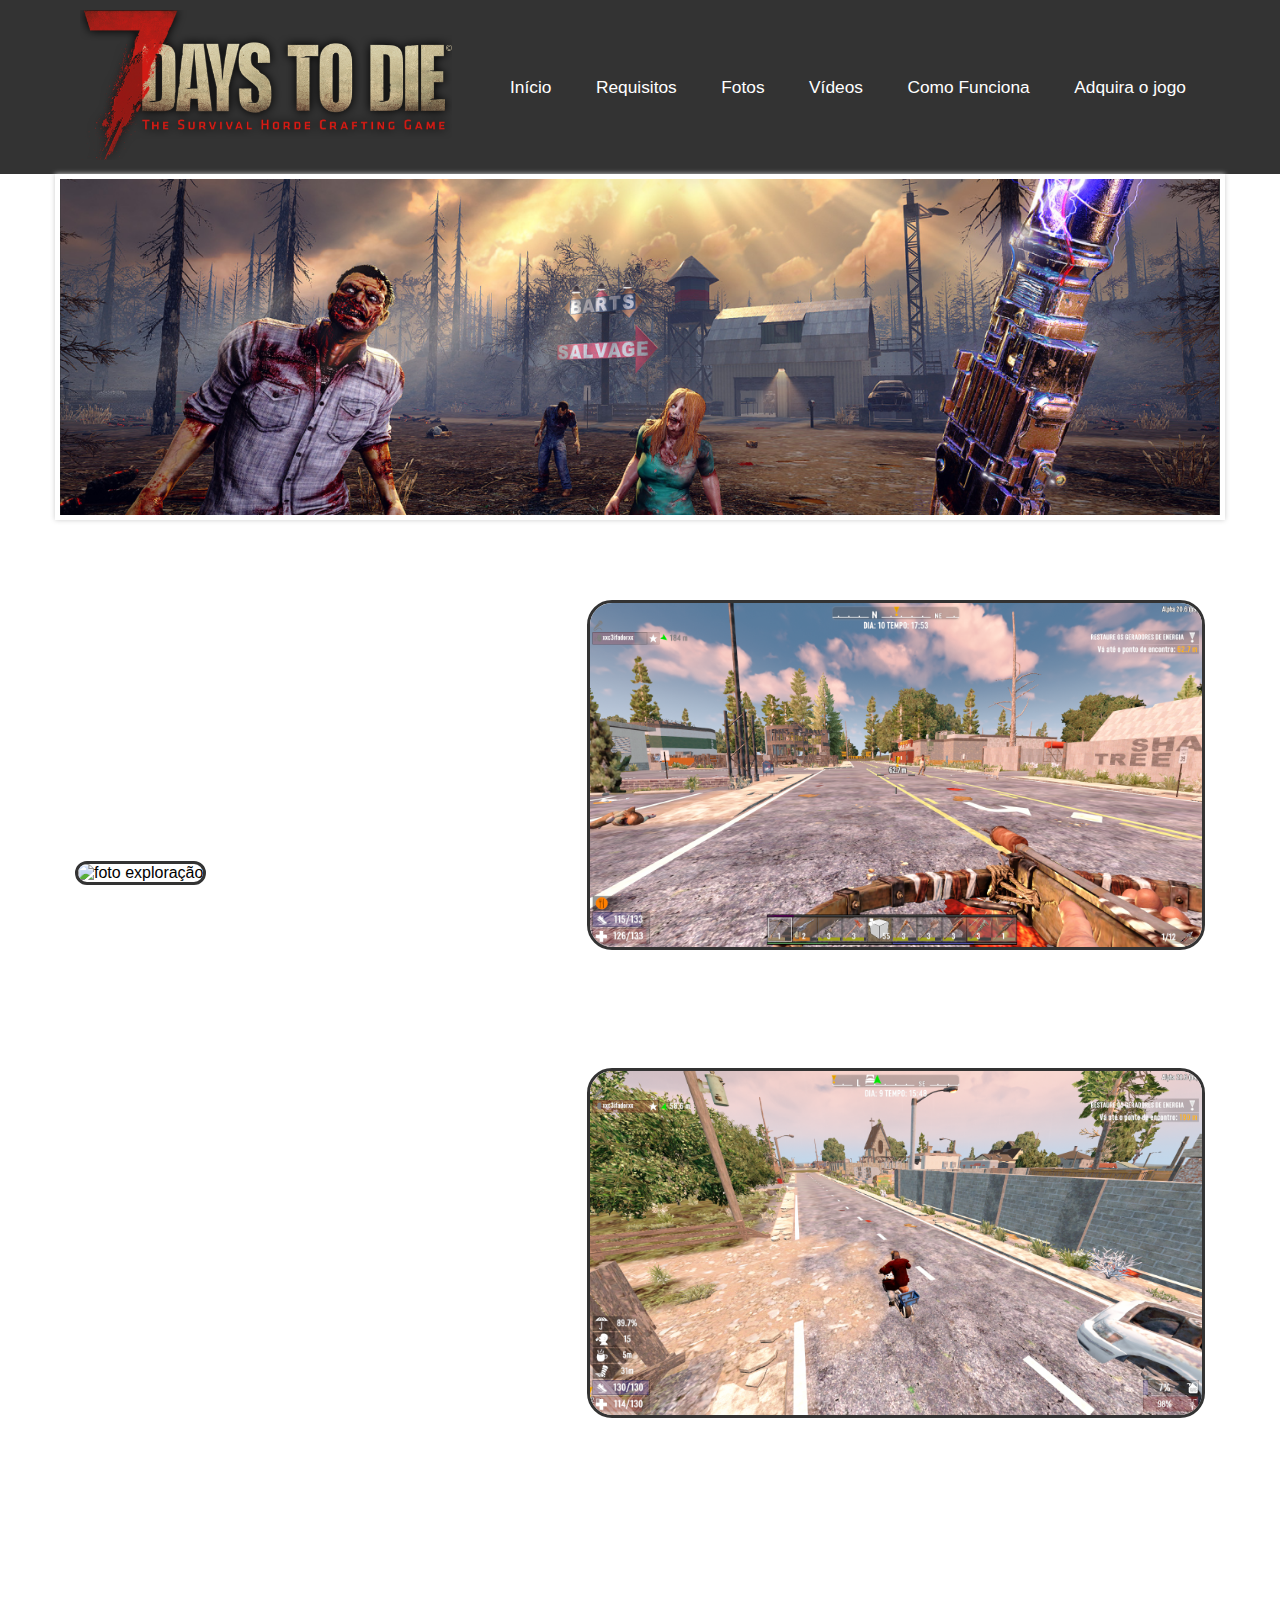
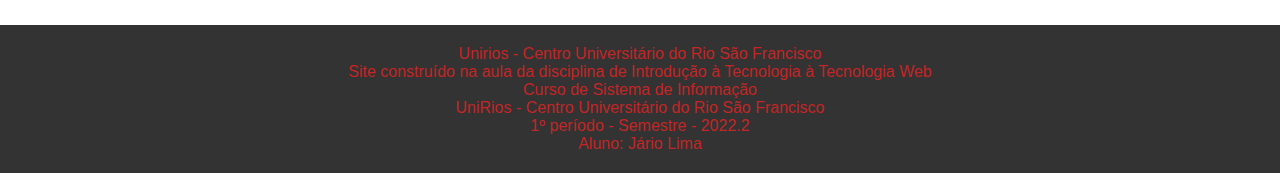
==== index.html @ 2aaf03f0 "Mudança nos diretórios" ====
<!DOCTYPE html>
<html lang="pt-br">

<head>
    <meta charset="UTF-8">
    <meta http-equiv="X-UA-Compatible" content="IE=edge">
    <meta name="viewport" content="width=device-width, initial-scale=1.0">
    <title>7 Day to Die</title>
    <link rel="stylesheet" href="/css/style.css">
    <link rel="stylesheet" href="/plugins/magnific.popup.css">
    <link rel="stylesheet" href="/plugins/jquery.bxslider.css">
    <script src="/plugins/jquery.min.js"></script>
    <script src="/plugins/jquery.bxslider.min.js"></script>

    <script>
        $(document).ready(function () {
            $('#slider').bxSlider({
                mode: 'horizontal',
                speed: '500',
                auto: true,
                pager: false,
            });
        });
    </script>
</head>

<body>
    <header id="cabecalho">
        <div class="container">
            <a href="index.html"><img src="imagens/geral/logo.png" alt="Logo 7days" id="logo"></a>
            <nav>
                <ul>
                    <li><a href="index.html">Início</a></li>
                    <li><a href="internos/requisitos.html">Requisitos</a></li>
                    <li><a href="internos/fotos.html">Fotos</a></li>
                    <li><a href="internos/videos.html">Vídeos</a></li>
                    <li><a href="internos/funcionamento.html">Como Funciona</a></li>
                    <li><a href="internos/adquirir.html">Adquira o jogo</a></li>
                </ul>
            </nav>
        </div>
    </header>

    <section id="banners">
        <div class="container">
            <ul id="slider">
                <li><img src="/imagens/banners/banner1.png" alt="banner_01"></li>
                <li><img src="/imagens/banners/banner2.png" alt="banner 02"></li>
                <li><img src="/imagens/banners/banner3.png" alt="banner_03"></li>
            </ul>
        </div>
    </section>


    <section>
        <div class="container">
            <img class="imagenstex" src="/imagens/index/foto1.png" alt="foto com besta explosiva">
            <p>
                Com mais de 14 milhões de cópias vendidas, 7 Days definiu o gênero de sobrevivência, com conteúdo inigualável de criação e construção de mundo. Situado num mundo pós-apocalíptico brutalmente implacável e dominado pelos mortos-vivos, 7 Days é um jogo de mundo aberto único que combina jogo de tiro em primeira pessoa, terror de sobrevivência, defesa de torre e RPG. Ele apresenta combate, criação, saques, mineração, exploração e desenvolvimento de personagens de tal forma que obteve uma resposta arrebatadora de fãs em todo o mundo. Jogue o definitivo RPG em mundo aberto de sobrevivência a zumbis que chegou primeiro. Navezgane está à sua espera!
            </p>
        </div>

        <div class="container">
            <div class="texto1">
                <img class="imagenstex" src="/imagens/index/foto2.png" alt="foto exploração">

                <p>
                    Exploração — Ambientes enormes, únicos e ricos, com a liberdade de jogar da maneira que você quiser, com 5 biomas exclusivos e mundos de até 100 quilômetros quadrados.
                </p>

                <p>
                    Cooperação ou competição — Trabalhe em conjunto para construir assentamentos ou competitivamente para invadir a base de outros jogadores. Essa decisão cabe a você , que está numa terra erma onde zumbis e bandidos governam a terra.
                </p>
                <div class="texto2">

                    <img class="imagenstex" src="/imagens/index/foto3.png" alt="foto com uma moto">

                    <p>
                        Condução — Aproveite um sistema de veículos incrível onde você encontra todas as peças, aprenda as receitas, crie e personalize sua própria bicicleta, minimoto, motocicleta, 4x4 ou girocóptero e ande com os amigos.
                    </p>

                    <p>
                        Missão — Conheça vários PNJs comerciantes que compram e vendem mercadorias e oferecem missões em troca de recompensas. Desfrute de muitos tipos de missões únicos compatíveis com mais de 550 locais.
                    </p>

                    <p>
                        Combate – Encontre quase 60 arquétipos únicos de zumbis, inclusive infectados especiais com comportamentos únicos e ataques que progridem em dificuldade para fornecer um desafio infinito.
                    </p>

                    <p>
                        Personalização — Crie seu próprio personagem e personalize-o ainda mais no jogo com uma grande variedade de roupas e armaduras que você pode criar ou saquear no mundo.
                    </p>

                    <p>
                        Sobrevivência — Experimente uma mecânica de sobrevivência radical real com quase 50 bônus, impulsos e doenças que afetarão a jogabilidade de maneiras que podem desafiar e ajudar na sua sobrevivência.
                    </p>
                </div>

            </div>
        </div>
    </section>

    <footer id="rodape">

        <p>Unirios - Centro Universitário do Rio São Francisco</p>

        <p>Site construído na aula da disciplina de Introdução à Tecnologia à Tecnologia Web </p>

        <p>Curso de Sistema de Informação</p>

        <p>UniRios - Centro Universitário do Rio São Francisco</p>

        <p>1º período - Semestre - 2022.2</p>

        <p>Aluno: Jário Lima</p>
        </div>

    </footer>
</body>
</html>
---- css/style.css ----
*{
    margin: 0;
    padding: 0;
    box-sizing: border-box;
    font-family: 'Segoe UI', Tahoma, Geneva, Verdana, sans-serif;
}

:root{
    --cor-1: rgba(0, 0, 0, 0.801);
    --cor-2: rgb(194, 38, 38);
    --cor-3: rgb(255, 255, 255);
    --cor-4: rgb(228, 91, 91);
    --cor-5: rgb(17, 17, 17);
}

body{
    background: url("../imagens/geral/background.jpg");
    background-repeat: no-repeat;
    background-size: cover;
}

.container{
    max-width: 1200px;
    margin: 0 auto;
    padding: 0 15px;
    position: relative;
}

#cabecalho{
    padding: 10px;
    background-color: var(--cor-1);

}

#cabecalho .container{
    display: flex;
    justify-content:space-around;
    align-items: center;
    
}

#cabecalho #logo{
    height: 150px; 
}

#cabecalho nav li{
    display: inline-block;
    border-radius: 8%;
    font-size: 13pt;

}

#cabecalho nav li a{
    display: block;
    padding: 20px;
    color: var(--cor-3);
    text-decoration: none;
    transition: all .2s linear;
    
}

#cabecalho nav li a:hover{
    background-color: var(--cor-2);
    border: solid 1px white;
    border-radius: 10px;
    transition: all 0.2s linear;
}

#banners img{
    background-color: var(--cor-1);
    border-radius: 0px;
    border-color: none;
}

.container p{
    max-width: 1200px;
    color: var(--cor-3);
    text-align: justify;
    margin-top: 30px;
    font-size: 13pt;

}


.container .imagenstex{
    border-radius: 25px;
    float: right;
    max-height: 350px;
    margin: 20px;
    border: solid var(--cor-1);
}

.container .texto1 img{
    float: left;
}

.container .texto2 img{
    float: right;
}

#rodape{
    margin-top: 100px;
    padding: 20px;
    background-color: var(--cor-1);
    text-align: center;
    color: var(--cor-2);
}
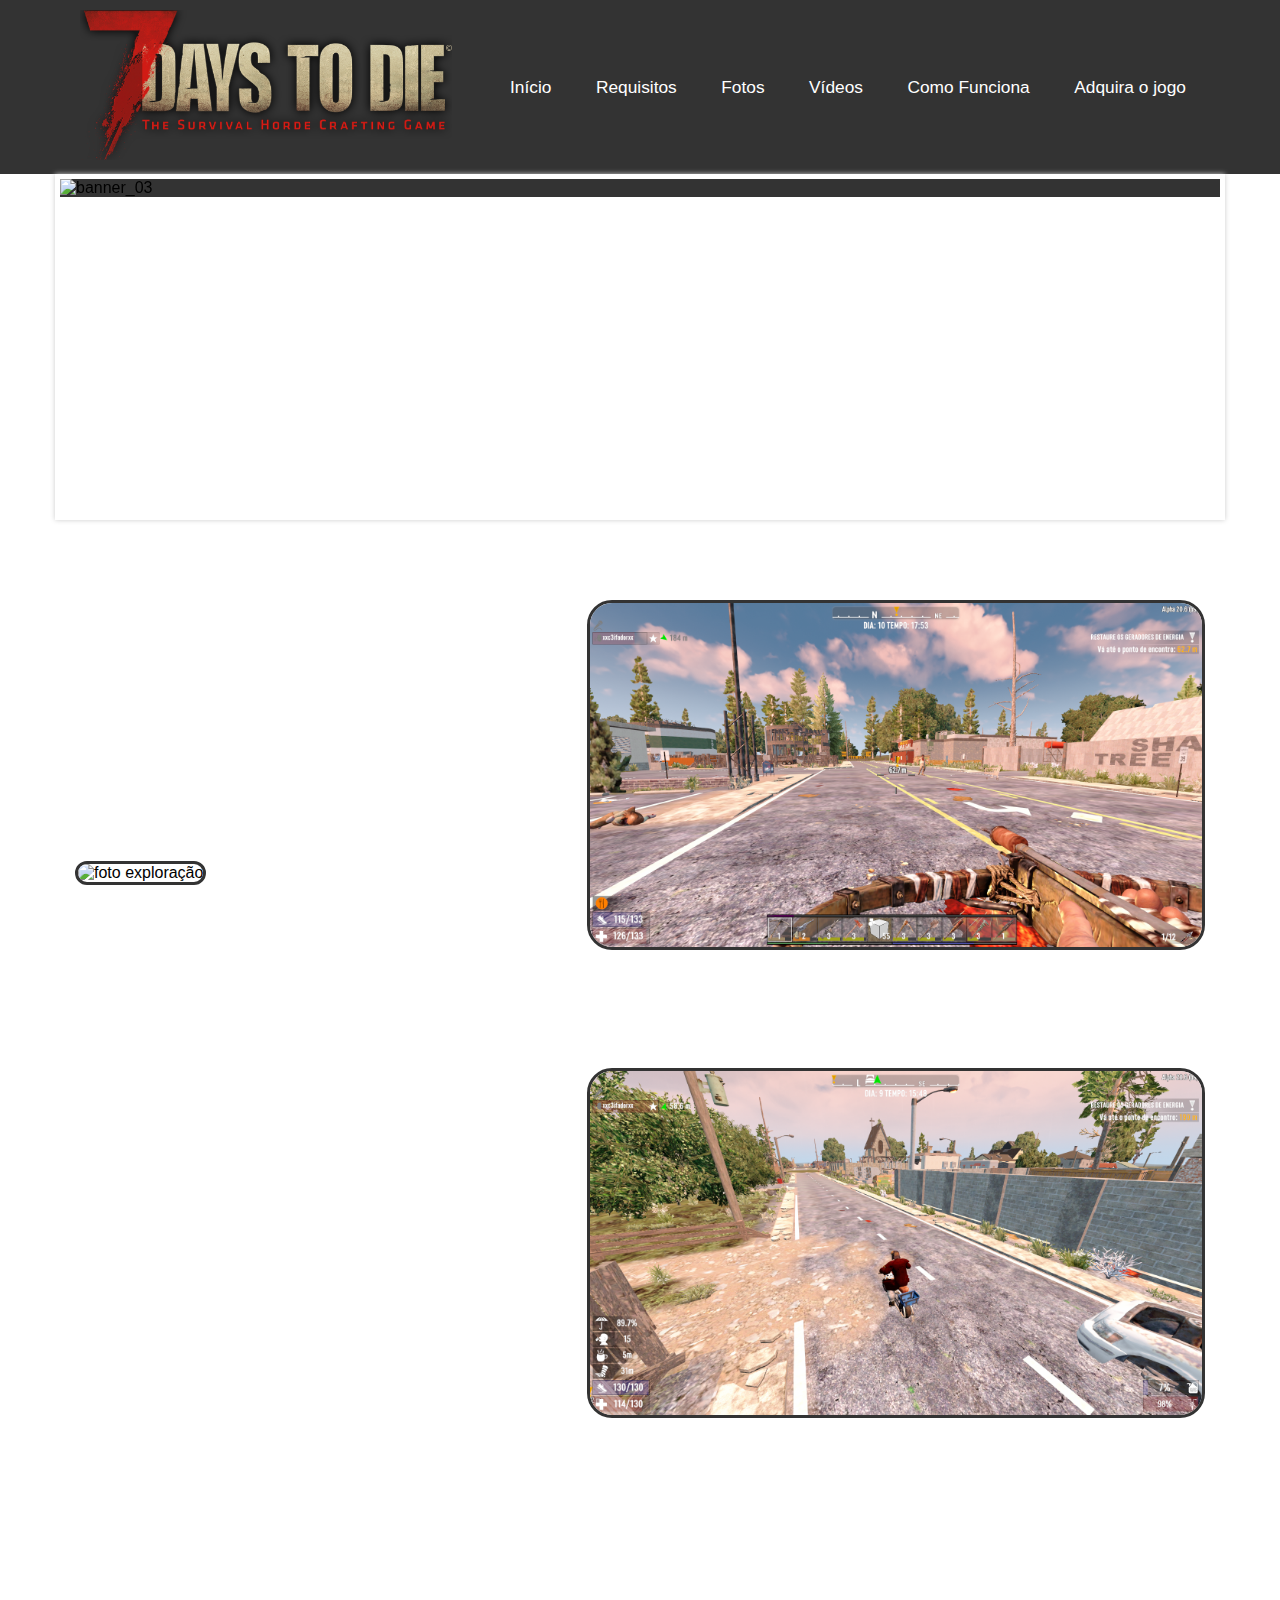
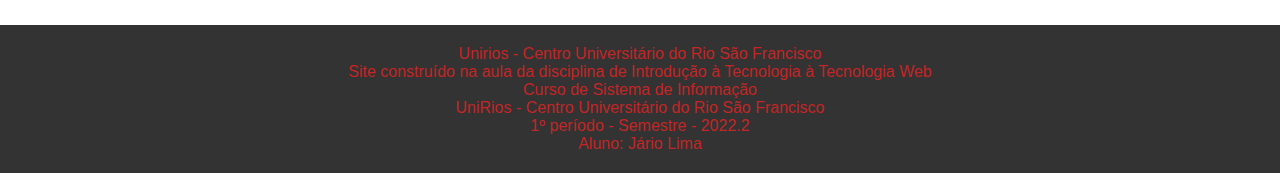
==== commit c7efaf5a: "Voltando a primeira etapa" ====
--- a/index.html
+++ b/index.html
@@ -6,11 +6,11 @@
     <meta http-equiv="X-UA-Compatible" content="IE=edge">
     <meta name="viewport" content="width=device-width, initial-scale=1.0">
     <title>7 Day to Die</title>
-    <link rel="stylesheet" href="/css/style.css">
-    <link rel="stylesheet" href="/plugins/magnific.popup.css">
-    <link rel="stylesheet" href="/plugins/jquery.bxslider.css">
-    <script src="/plugins/jquery.min.js"></script>
-    <script src="/plugins/jquery.bxslider.min.js"></script>
+    <link rel="stylesheet" href="css/style.css">
+    <link rel="stylesheet" href="plugins/magnific.popup.css">
+    <link rel="stylesheet" href="plugins/jquery.bxslider.css">
+    <script src="plugins/jquery.min.js"></script>
+    <script src="plugins/jquery.bxslider.min.js"></script>
 
     <script>
         $(document).ready(function () {
@@ -44,9 +44,9 @@
     <section id="banners">
         <div class="container">
             <ul id="slider">
-                <li><img src="/imagens/banners/banner1.png" alt="banner_01"></li>
-                <li><img src="/imagens/banners/banner2.png" alt="banner 02"></li>
-                <li><img src="/imagens/banners/banner3.png" alt="banner_03"></li>
+                <li><img src="imagens/banners/banner1.png" alt="banner_01"></li>
+                <li><img src="imagens/banners/banner2.png" alt="banner 02"></li>
+                <li><img src="git imagens/banners/banner3.png" alt="banner_03"></li>
             </ul>
         </div>
     </section>
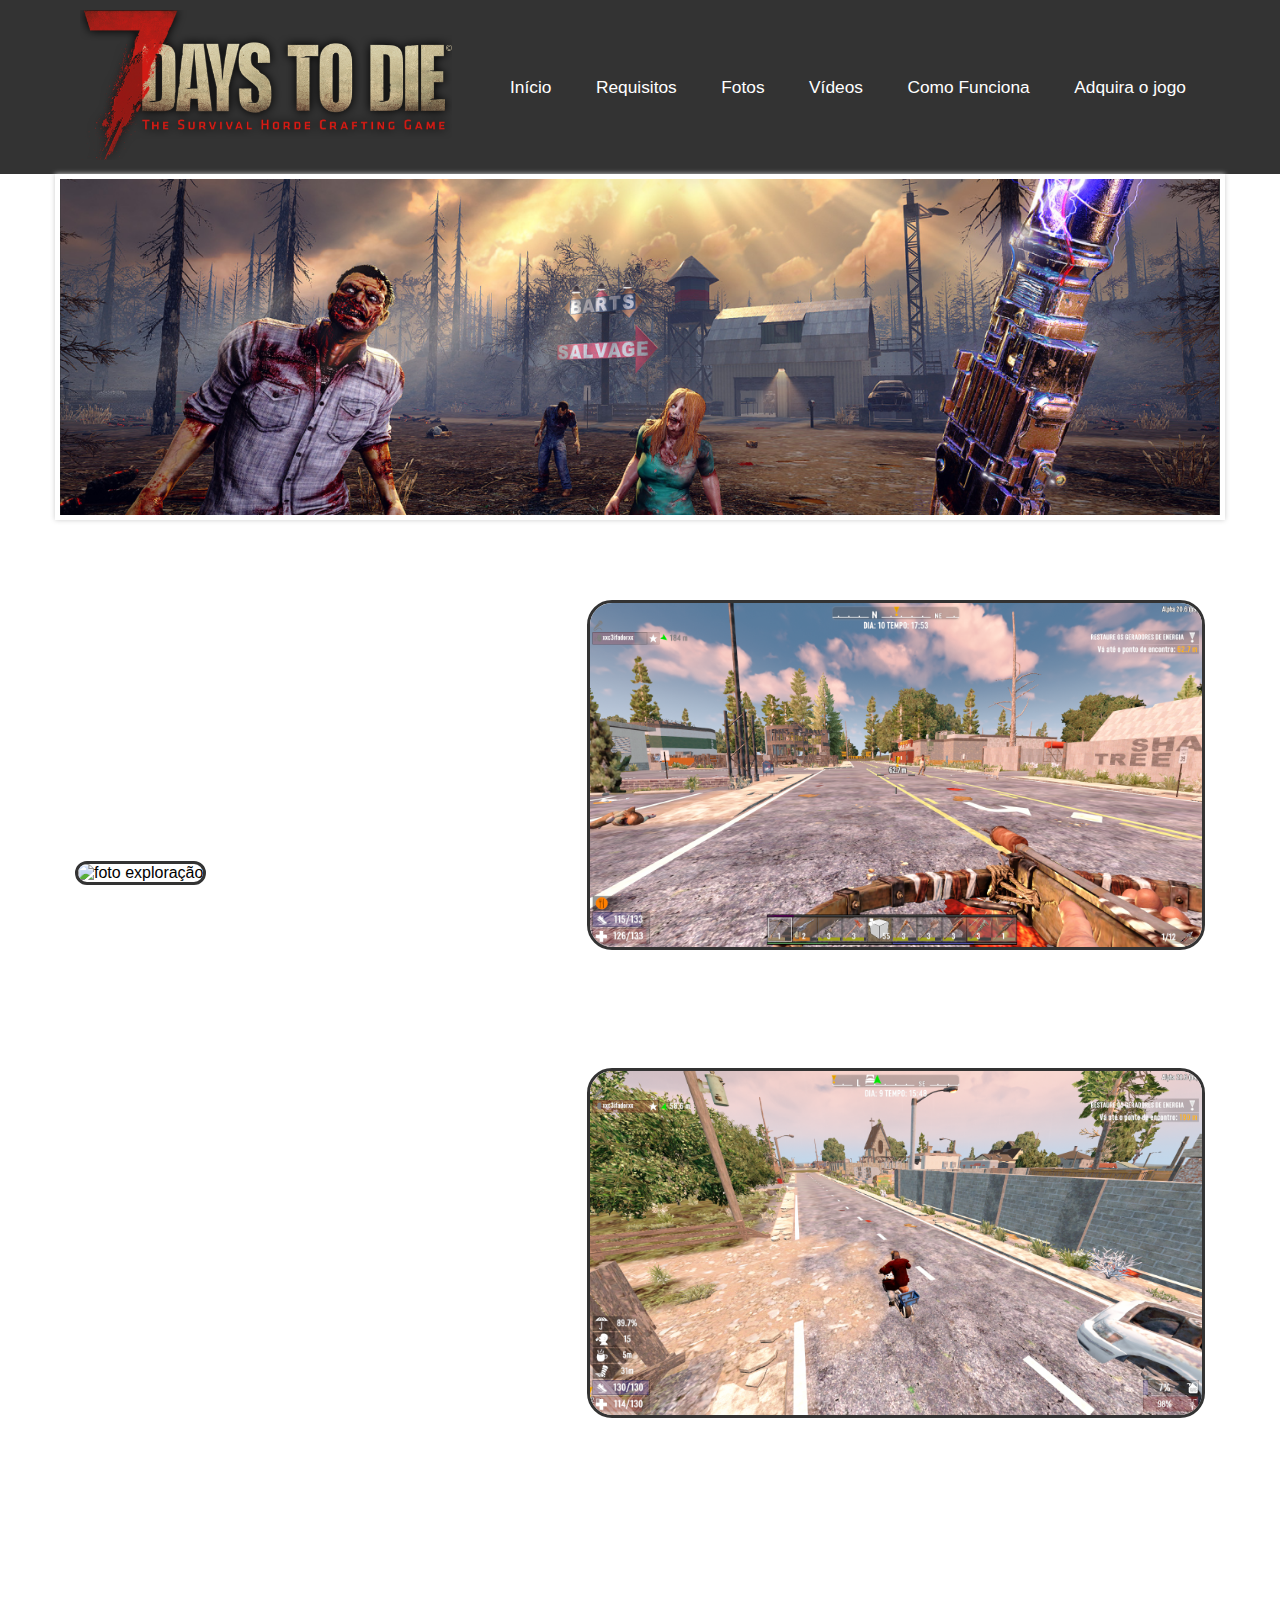
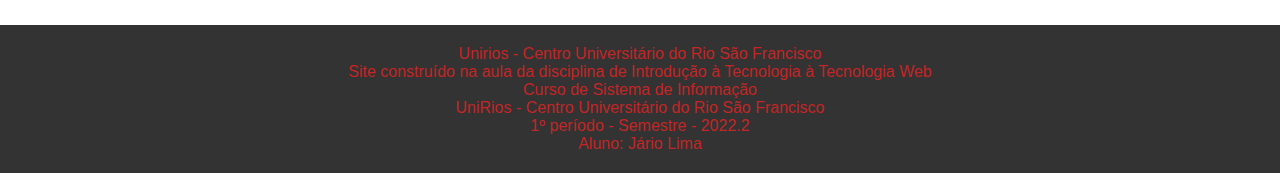
==== commit b0026699: "Correção no banner 3" ====
--- a/index.html
+++ b/index.html
@@ -46,7 +46,7 @@
             <ul id="slider">
                 <li><img src="imagens/banners/banner1.png" alt="banner_01"></li>
                 <li><img src="imagens/banners/banner2.png" alt="banner 02"></li>
-                <li><img src="git imagens/banners/banner3.png" alt="banner_03"></li>
+                <li><img src="imagens/banners/banner3.png" alt="banner_03"></li>
             </ul>
         </div>
     </section>
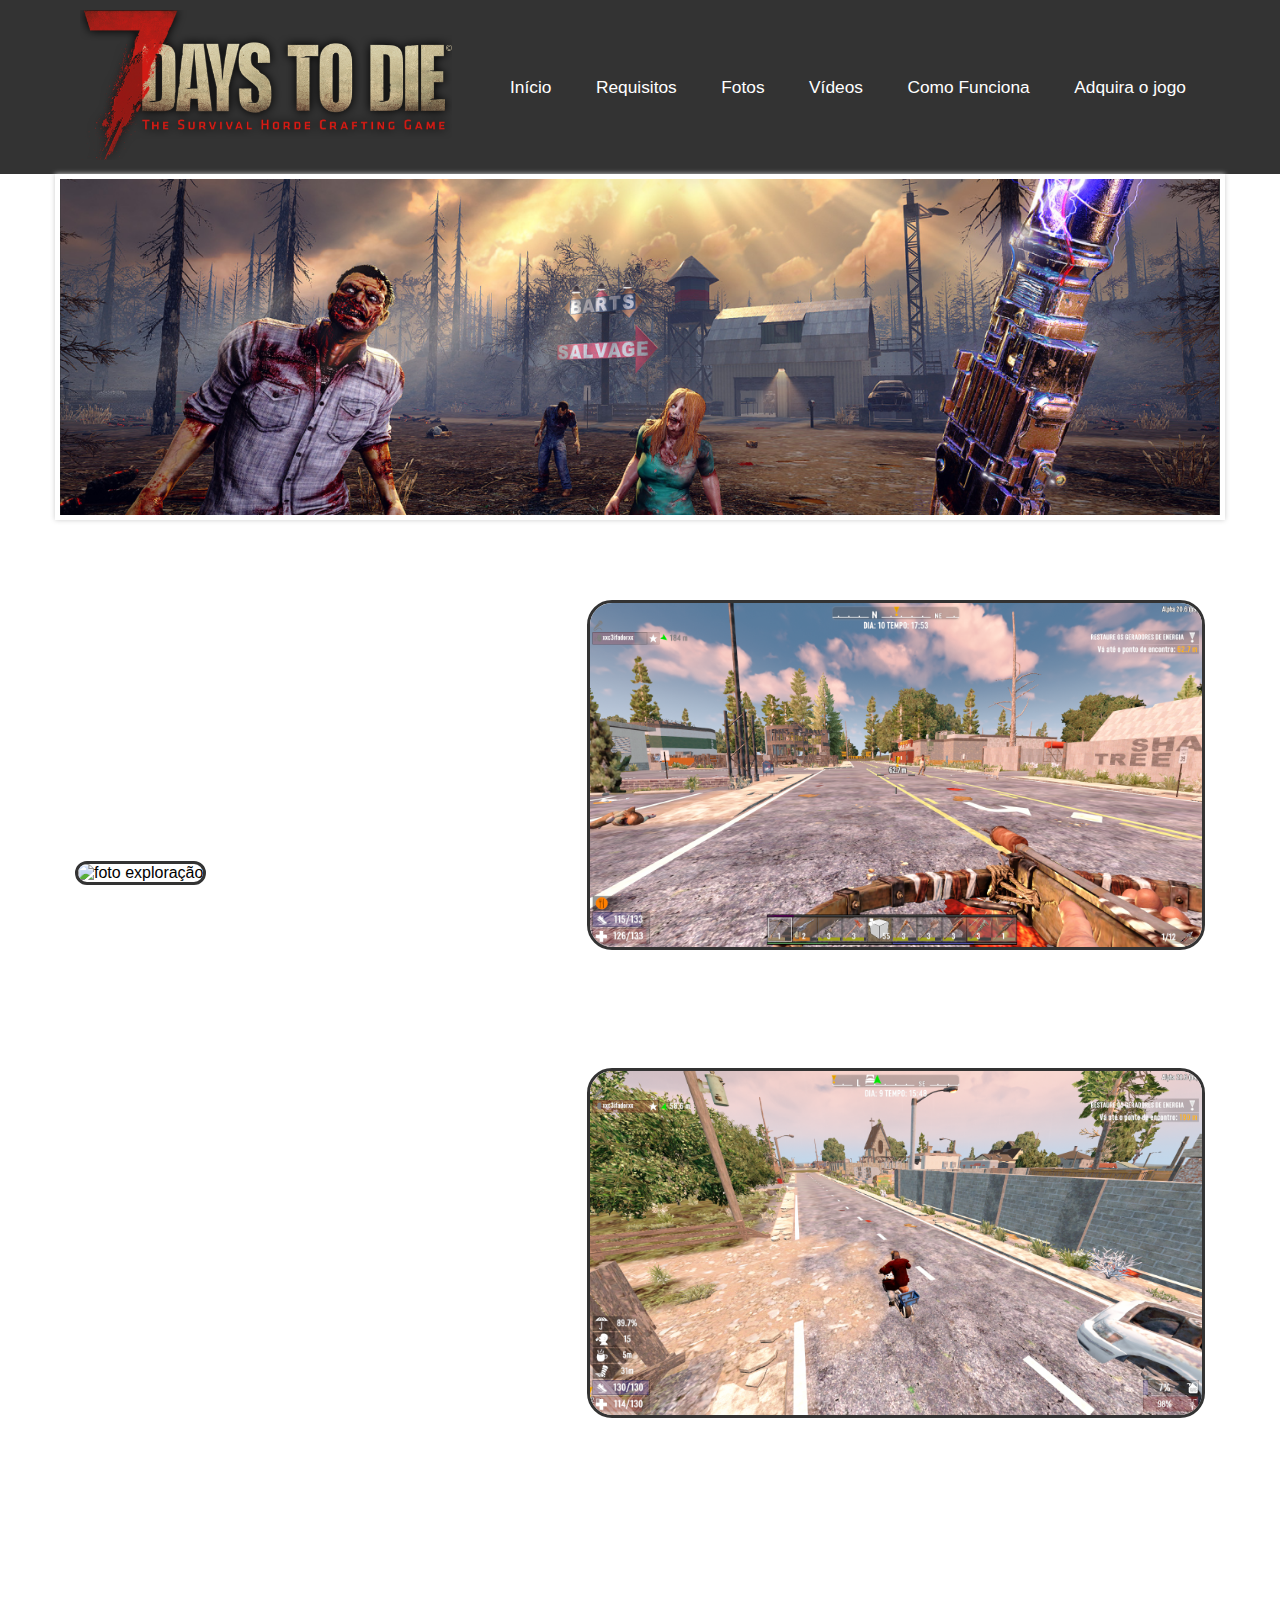
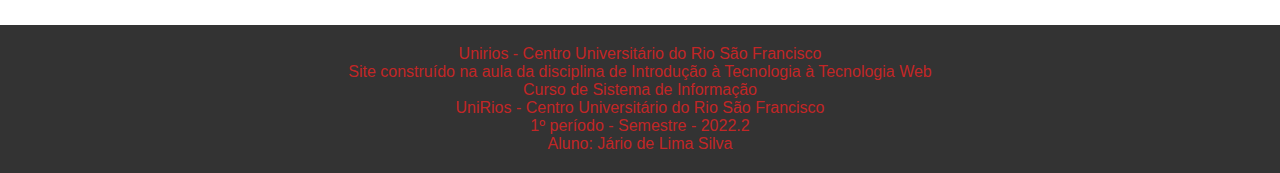
==== commit 837ff0bb: "Alteração do Título" ====
--- a/index.html
+++ b/index.html
@@ -5,8 +5,8 @@
     <meta charset="UTF-8">
     <meta http-equiv="X-UA-Compatible" content="IE=edge">
     <meta name="viewport" content="width=device-width, initial-scale=1.0">
-    <title>7 Day to Die</title>
-    <link rel="stylesheet" href="css/style.css">
+    <title>7 Days to Die</title>
+    <link rel="stylesheet" href="css/index.css">
     <link rel="stylesheet" href="plugins/magnific.popup.css">
     <link rel="stylesheet" href="plugins/jquery.bxslider.css">
     <script src="plugins/jquery.min.js"></script>
@@ -54,7 +54,7 @@
 
     <section>
         <div class="container">
-            <img class="imagenstex" src="/imagens/index/foto1.png" alt="foto com besta explosiva">
+            <img class="imagenstex" src="imagens/index/foto1.png" alt="foto com besta explosiva">
             <p>
                 Com mais de 14 milhões de cópias vendidas, 7 Days definiu o gênero de sobrevivência, com conteúdo inigualável de criação e construção de mundo. Situado num mundo pós-apocalíptico brutalmente implacável e dominado pelos mortos-vivos, 7 Days é um jogo de mundo aberto único que combina jogo de tiro em primeira pessoa, terror de sobrevivência, defesa de torre e RPG. Ele apresenta combate, criação, saques, mineração, exploração e desenvolvimento de personagens de tal forma que obteve uma resposta arrebatadora de fãs em todo o mundo. Jogue o definitivo RPG em mundo aberto de sobrevivência a zumbis que chegou primeiro. Navezgane está à sua espera!
             </p>
@@ -62,7 +62,7 @@
 
         <div class="container">
             <div class="texto1">
-                <img class="imagenstex" src="/imagens/index/foto2.png" alt="foto exploração">
+                <img class="imagenstex" src="imagens/index/foto2.png" alt="foto exploração">
 
                 <p>
                     Exploração — Ambientes enormes, únicos e ricos, com a liberdade de jogar da maneira que você quiser, com 5 biomas exclusivos e mundos de até 100 quilômetros quadrados.
@@ -73,7 +73,7 @@
                 </p>
                 <div class="texto2">
 
-                    <img class="imagenstex" src="/imagens/index/foto3.png" alt="foto com uma moto">
+                    <img class="imagenstex" src="imagens/index/foto3.png" alt="foto com uma moto">
 
                     <p>
                         Condução — Aproveite um sistema de veículos incrível onde você encontra todas as peças, aprenda as receitas, crie e personalize sua própria bicicleta, minimoto, motocicleta, 4x4 ou girocóptero e ande com os amigos.
@@ -112,7 +112,7 @@
 
         <p>1º período - Semestre - 2022.2</p>
 
-        <p>Aluno: Jário Lima</p>
+        <p>Aluno: Jário de Lima Silva</p>
         </div>
 
     </footer>
--- a/css/index.css
+++ b/css/index.css
@@ -0,0 +1,107 @@
+*{
+    margin: 0;
+    padding: 0;
+    box-sizing: border-box;
+    font-family: 'Segoe UI', Tahoma, Geneva, Verdana, sans-serif;
+}
+
+:root{
+    --cor-1: rgba(0, 0, 0, 0.801);
+    --cor-2: rgb(194, 38, 38);
+    --cor-3: rgb(255, 255, 255);
+    --cor-4: rgb(228, 91, 91);
+    --cor-5: rgb(17, 17, 17);
+}
+
+body{
+    background: url("../imagens/geral/background.jpg");
+    background-repeat: no-repeat;
+    background-size: cover;
+}
+
+.container{
+    max-width: 1200px;
+    margin: 0 auto;
+    padding: 0 15px;
+    position: relative;
+}
+
+#cabecalho{
+    padding: 10px;
+    background-color: var(--cor-1);
+
+}
+
+#cabecalho .container{
+    display: flex;
+    justify-content:space-around;
+    align-items: center;
+    
+}
+
+#cabecalho #logo{
+    height: 150px; 
+}
+
+#cabecalho nav li{
+    display: inline-block;
+    border-radius: 8%;
+    font-size: 13pt;
+
+}
+
+#cabecalho nav li a{
+    display: block;
+    padding: 20px;
+    color: var(--cor-3);
+    text-decoration: none;
+    transition: all .2s linear;
+    
+}
+
+#cabecalho nav li a:hover{
+    background-color: var(--cor-2);
+    border: solid 1px white;
+    border-radius: 10px;
+    transition: all 0.2s linear;
+}
+
+#banners img{
+    background-color: var(--cor-1);
+    border-radius: 0px;
+    border-color: none;
+}
+
+.container p{
+    max-width: 1200px;
+    color: var(--cor-3);
+    text-align: justify;
+    margin-top: 30px;
+    font-size: 13pt;
+
+}
+
+
+.container .imagenstex{
+    border-radius: 25px;
+    float: right;
+    max-height: 350px;
+    margin: 20px;
+    border: solid var(--cor-1);
+}
+
+.container .texto1 img{
+    float: left;
+}
+
+.container .texto2 img{
+    float: right;
+}
+
+#rodape{
+    margin-top: 100px;
+    padding: 20px;
+    background-color: var(--cor-1);
+    text-align: center;
+    color: var(--cor-2);
+}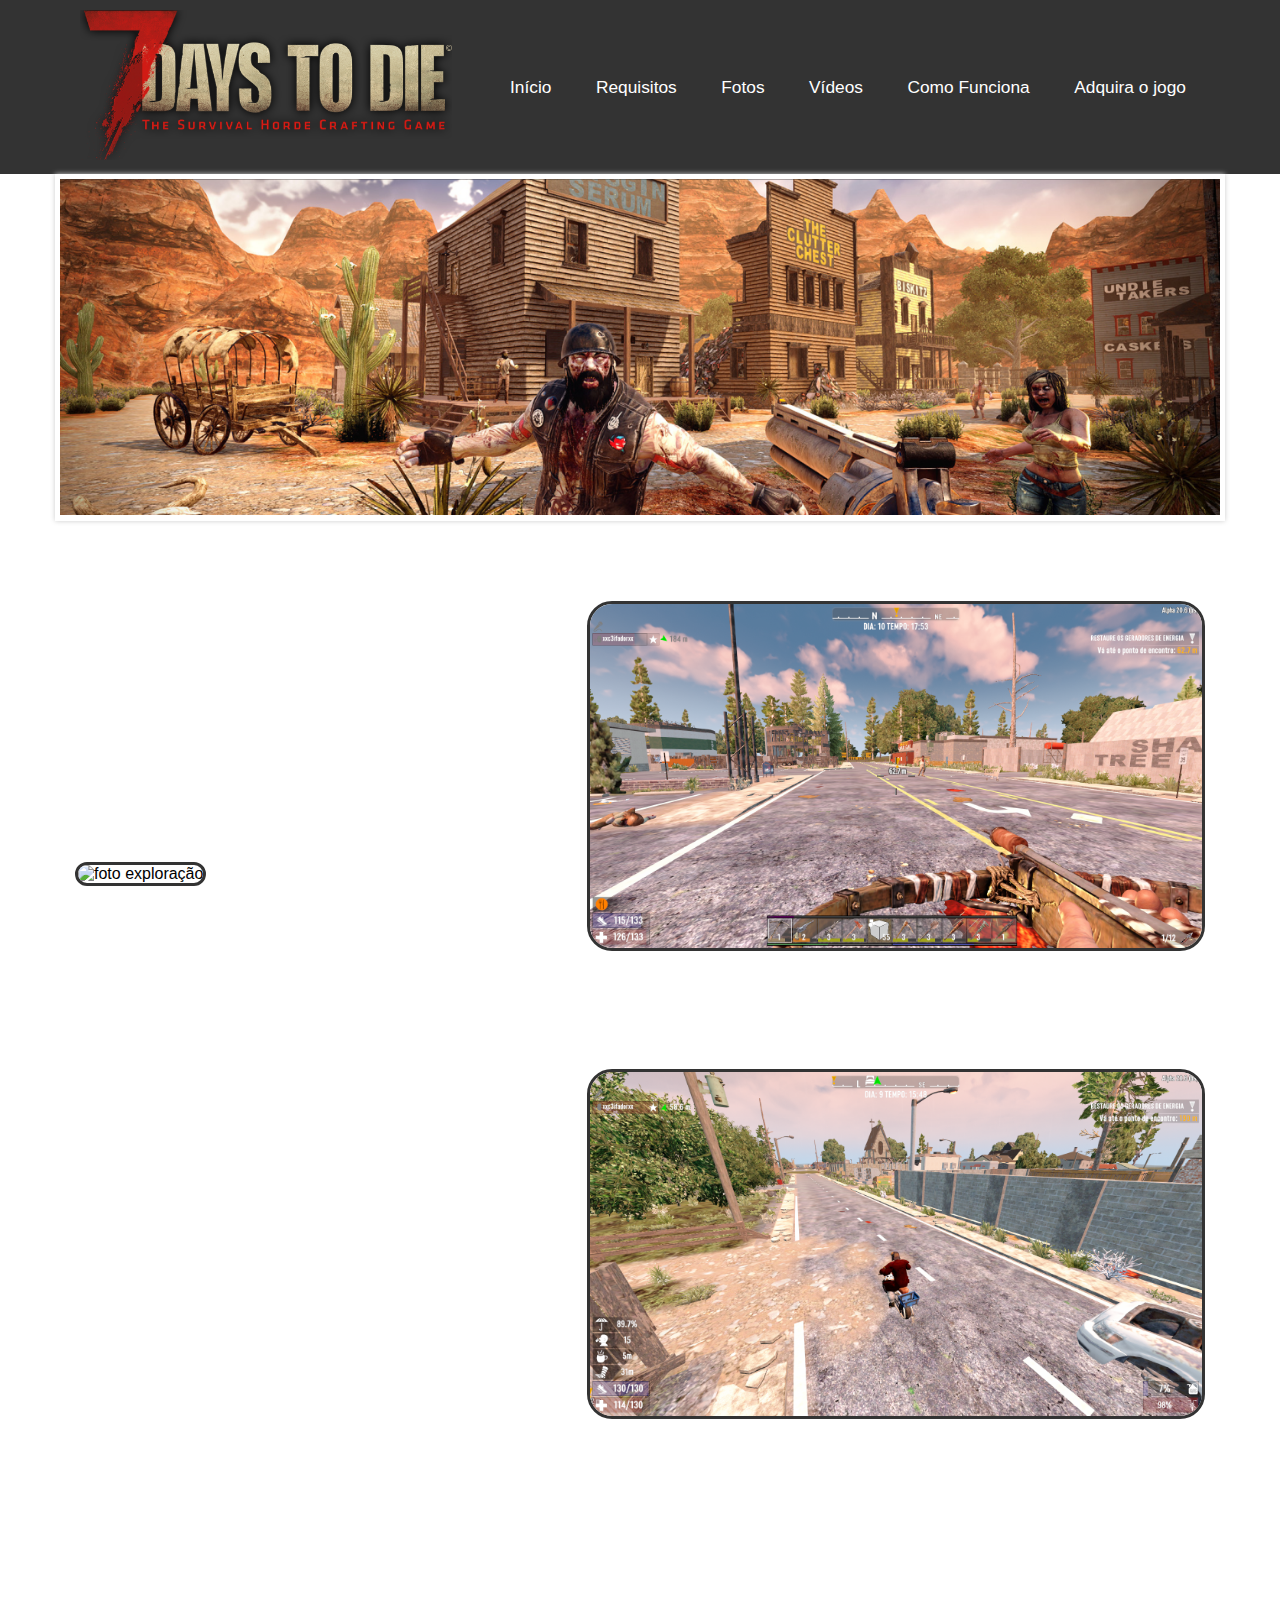
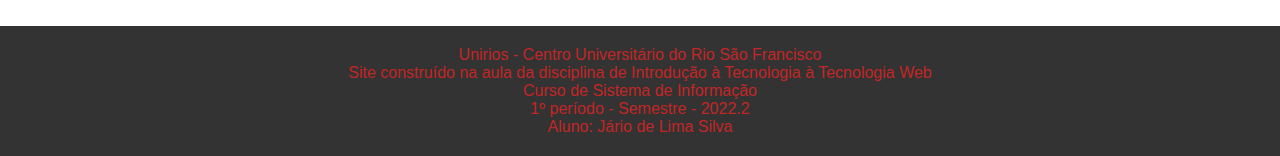
==== commit a2a05dc4: "Correção rodapé" ====
--- a/index.html
+++ b/index.html
@@ -108,8 +108,6 @@
 
         <p>Curso de Sistema de Informação</p>
 
-        <p>UniRios - Centro Universitário do Rio São Francisco</p>
-
         <p>1º período - Semestre - 2022.2</p>
 
         <p>Aluno: Jário de Lima Silva</p>
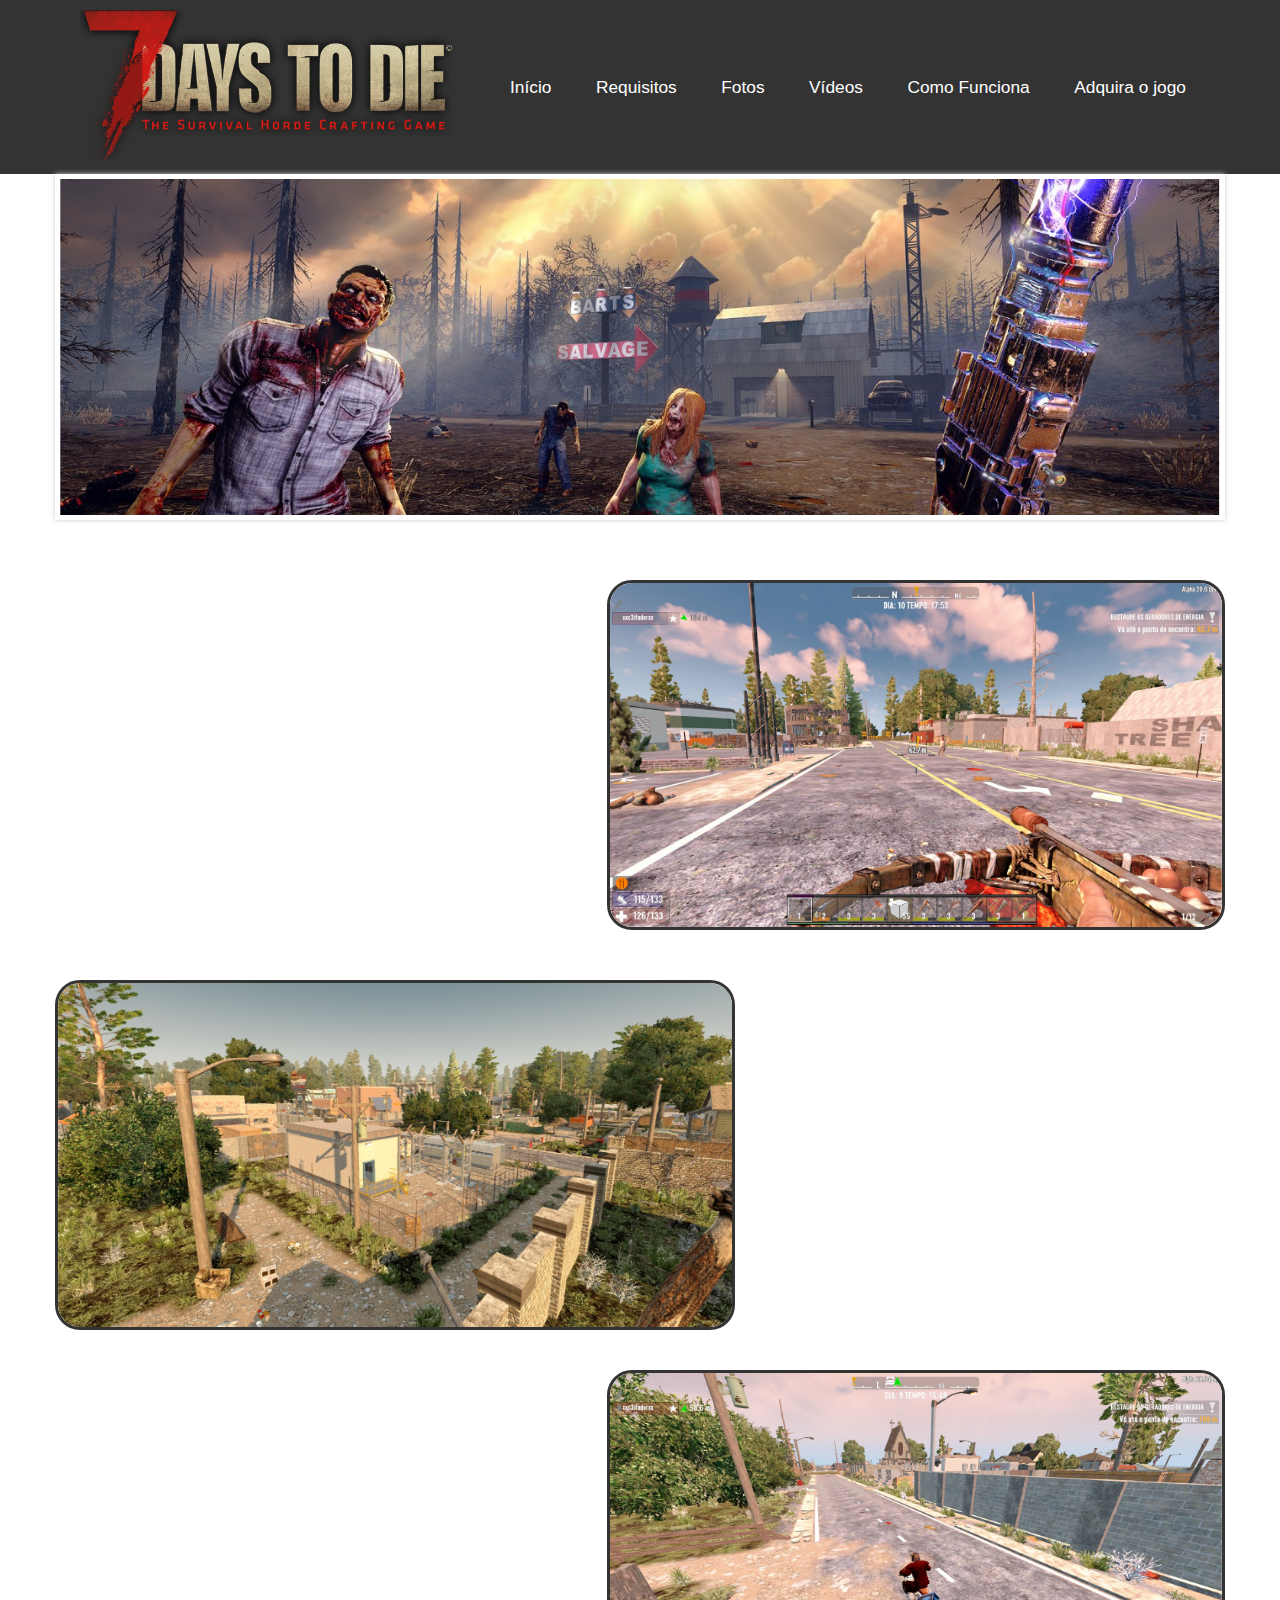
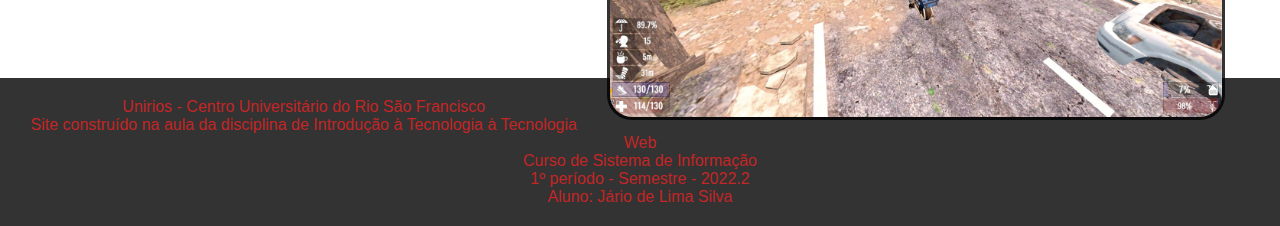
==== commit 73b0d027: "Mudança em alinhamentos em fotos, redução de tamanho das imagens e fotos com resoluções melhores em " ====
--- a/index.html
+++ b/index.html
@@ -44,9 +44,9 @@
     <section id="banners">
         <div class="container">
             <ul id="slider">
-                <li><img src="imagens/banners/banner1.png" alt="banner_01"></li>
-                <li><img src="imagens/banners/banner2.png" alt="banner 02"></li>
-                <li><img src="imagens/banners/banner3.png" alt="banner_03"></li>
+                <li><img src="imagens/banners/banner_01.jpg" alt="banner_01"></li>
+                <li><img src="imagens/banners/banner_02.jpg" alt="banner 02"></li>
+                <li><img src="imagens/banners/banner_03.jpg" alt="banner_03"></li>
             </ul>
         </div>
     </section>
@@ -54,7 +54,7 @@
 
     <section>
         <div class="container">
-            <img class="imagenstex" src="imagens/index/foto1.png" alt="foto com besta explosiva">
+            <img class="imagenstex" src="imagens/index/foto1.jpg" alt="foto com besta explosiva">
             <p>
                 Com mais de 14 milhões de cópias vendidas, 7 Days definiu o gênero de sobrevivência, com conteúdo inigualável de criação e construção de mundo. Situado num mundo pós-apocalíptico brutalmente implacável e dominado pelos mortos-vivos, 7 Days é um jogo de mundo aberto único que combina jogo de tiro em primeira pessoa, terror de sobrevivência, defesa de torre e RPG. Ele apresenta combate, criação, saques, mineração, exploração e desenvolvimento de personagens de tal forma que obteve uma resposta arrebatadora de fãs em todo o mundo. Jogue o definitivo RPG em mundo aberto de sobrevivência a zumbis que chegou primeiro. Navezgane está à sua espera!
             </p>
@@ -62,7 +62,7 @@
 
         <div class="container">
             <div class="texto1">
-                <img class="imagenstex" src="imagens/index/foto2.png" alt="foto exploração">
+                <img class="imagenstex" src="imagens/index/foto2.jpg" alt="foto exploração">
 
                 <p>
                     Exploração — Ambientes enormes, únicos e ricos, com a liberdade de jogar da maneira que você quiser, com 5 biomas exclusivos e mundos de até 100 quilômetros quadrados.
@@ -73,7 +73,7 @@
                 </p>
                 <div class="texto2">
 
-                    <img class="imagenstex" src="imagens/index/foto3.png" alt="foto com uma moto">
+                    <img class="imagenstex" src="imagens/index/foto3.jpg" alt="foto com uma moto">
 
                     <p>
                         Condução — Aproveite um sistema de veículos incrível onde você encontra todas as peças, aprenda as receitas, crie e personalize sua própria bicicleta, minimoto, motocicleta, 4x4 ou girocóptero e ande com os amigos.
--- a/css/index.css
+++ b/css/index.css
@@ -81,21 +81,27 @@
 
 }
 
-
 .container .imagenstex{
     border-radius: 25px;
     float: right;
     max-height: 350px;
-    margin: 20px;
+    margin: 0px 0px 30px 30px;
     border: solid var(--cor-1);
 }
 
 .container .texto1 img{
     float: left;
+    max-height: 350px;
+    border: solid var(--cor-1);
+    border-radius: 25px;
+    margin: 20px 20px 20px 0 ;
 }
 
 .container .texto2 img{
     float: right;
+    max-height: 350px;
+    border-radius: 25px;
+    margin: 20px 0px 0px 20px;
 }
 
 #rodape{
